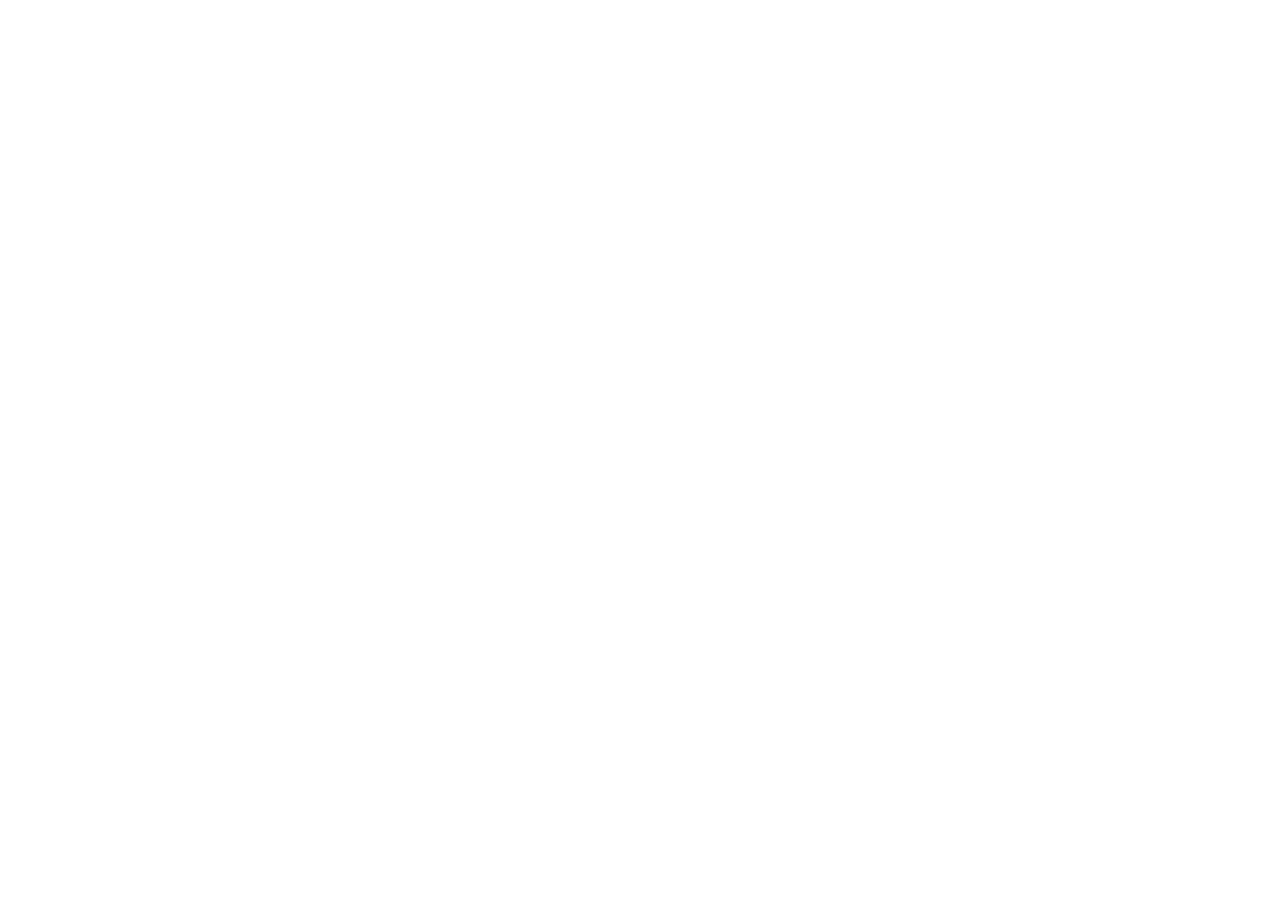
==== peerjs/index.html @ 47e700f6 "Start cryptography wrapper" ====
<html lang="en">

<script src="https://unpkg.com/peerjs@1.2.0/dist/peerjs.min.js"></script>
<script src="src/cryptico.js"></script>
<script src="src/cryptography.js"></script>
<script src="src/transport.js"></script>

<script>
    let start = new Date().getSeconds();
    let key = new KeyPair();
    console.log(new Date().getSeconds() - start + " seconds");

    console.log(key.id);

</script>

</html>
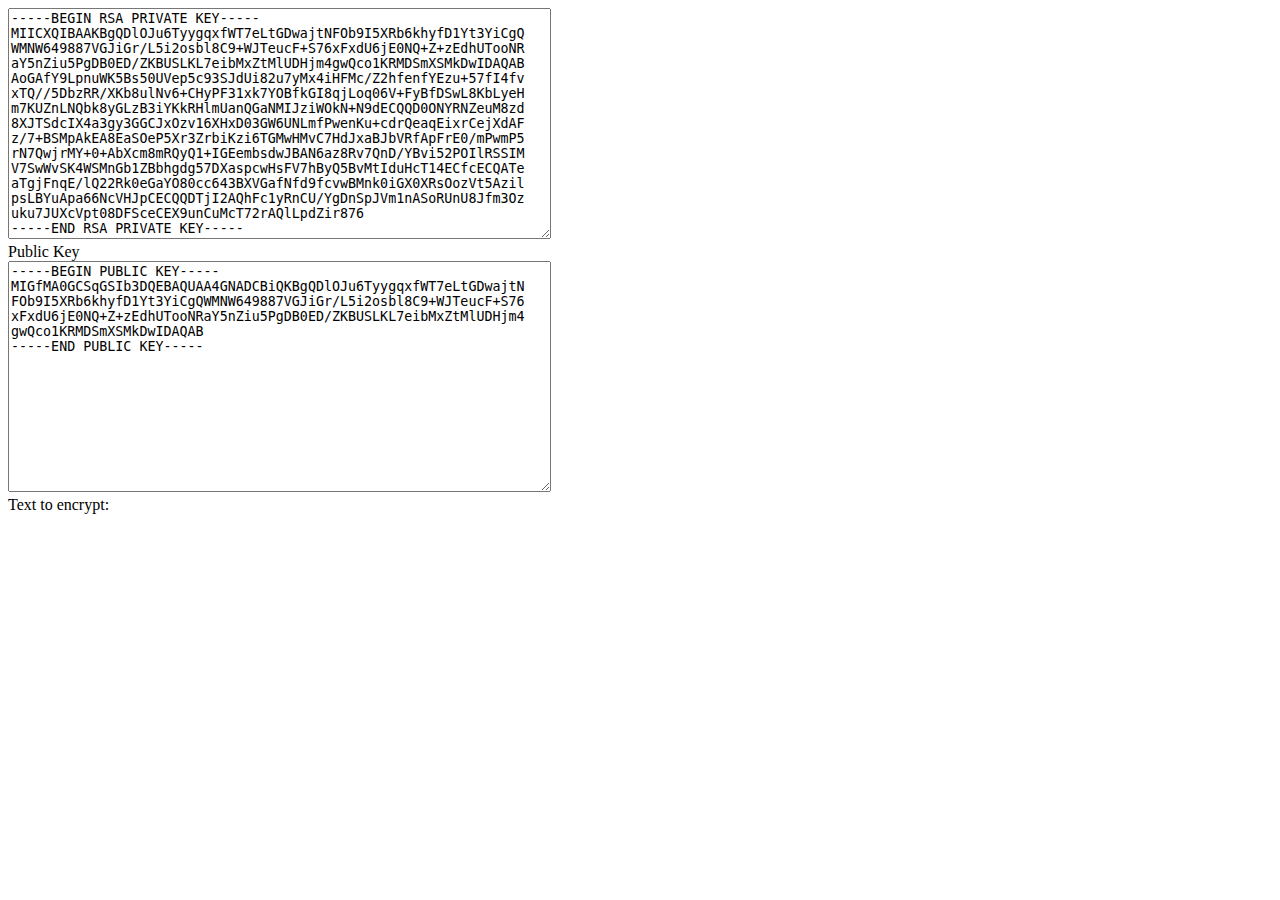
==== commit 29271590: "Add jsencrypt example" ====
--- a/peerjs/index.html
+++ b/peerjs/index.html
@@ -1,17 +1,64 @@
-<html lang="en">
+<!doctype html>
+<html>
+<body>
 
-<script src="https://unpkg.com/peerjs@1.2.0/dist/peerjs.min.js"></script>
-<script src="src/cryptico.js"></script>
-<script src="src/cryptography.js"></script>
-<script src="src/transport.js"></script>
+<textarea id="privkey" rows="15" cols="65">
+-----BEGIN RSA PRIVATE KEY-----
+MIICXQIBAAKBgQDlOJu6TyygqxfWT7eLtGDwajtNFOb9I5XRb6khyfD1Yt3YiCgQ
+WMNW649887VGJiGr/L5i2osbl8C9+WJTeucF+S76xFxdU6jE0NQ+Z+zEdhUTooNR
+aY5nZiu5PgDB0ED/ZKBUSLKL7eibMxZtMlUDHjm4gwQco1KRMDSmXSMkDwIDAQAB
+AoGAfY9LpnuWK5Bs50UVep5c93SJdUi82u7yMx4iHFMc/Z2hfenfYEzu+57fI4fv
+xTQ//5DbzRR/XKb8ulNv6+CHyPF31xk7YOBfkGI8qjLoq06V+FyBfDSwL8KbLyeH
+m7KUZnLNQbk8yGLzB3iYKkRHlmUanQGaNMIJziWOkN+N9dECQQD0ONYRNZeuM8zd
+8XJTSdcIX4a3gy3GGCJxOzv16XHxD03GW6UNLmfPwenKu+cdrQeaqEixrCejXdAF
+z/7+BSMpAkEA8EaSOeP5Xr3ZrbiKzi6TGMwHMvC7HdJxaBJbVRfApFrE0/mPwmP5
+rN7QwjrMY+0+AbXcm8mRQyQ1+IGEembsdwJBAN6az8Rv7QnD/YBvi52POIlRSSIM
+V7SwWvSK4WSMnGb1ZBbhgdg57DXaspcwHsFV7hByQ5BvMtIduHcT14ECfcECQATe
+aTgjFnqE/lQ22Rk0eGaYO80cc643BXVGafNfd9fcvwBMnk0iGX0XRsOozVt5Azil
+psLBYuApa66NcVHJpCECQQDTjI2AQhFc1yRnCU/YgDnSpJVm1nASoRUnU8Jfm3Oz
+uku7JUXcVpt08DFSceCEX9unCuMcT72rAQlLpdZir876
+-----END RSA PRIVATE KEY-----
+</textarea><br/>
+<label for="pubkey">Public Key</label><br/>
+<textarea id="pubkey" rows="15" cols="65">
+-----BEGIN PUBLIC KEY-----
+MIGfMA0GCSqGSIb3DQEBAQUAA4GNADCBiQKBgQDlOJu6TyygqxfWT7eLtGDwajtN
+FOb9I5XRb6khyfD1Yt3YiCgQWMNW649887VGJiGr/L5i2osbl8C9+WJTeucF+S76
+xFxdU6jE0NQ+Z+zEdhUTooNRaY5nZiu5PgDB0ED/ZKBUSLKL7eibMxZtMlUDHjm4
+gwQco1KRMDSmXSMkDwIDAQAB
+-----END PUBLIC KEY-----</textarea><br>
+<label for="input">Text to encrypt:</label><br>
 
-<script>
-    let start = new Date().getSeconds();
-    let key = new KeyPair();
-    console.log(new Date().getSeconds() - start + " seconds");
+<script src="http://code.jquery.com/jquery-1.8.3.min.js"></script>
+<script src="bin/jsencrypt.min.js"></script>
+<script type="text/javascript">
 
-    console.log(key.id);
+    // Call this code when the page is done loading.
+    $(function() {
 
+        // Run a quick encryption/decryption when they click.
+        $('#testme').click(function() {
+
+            // Encrypt with the public key...
+            var encrypt = new JSEncrypt();
+            encrypt.setPublicKey($('#pubkey').val());
+            var encrypted = encrypt.encrypt($('#input').val());
+
+            // Decrypt with the private key...
+            var decrypt = new JSEncrypt();
+            decrypt.setPrivateKey($('#privkey').val());
+            var uncrypted = decrypt.decrypt(encrypted);
+
+            // Now a simple check to see if the round-trip worked.
+            if (uncrypted == $('#input').val()) {
+                alert('It works!!!');
+            }
+            else {
+                alert('Something went wrong....');
+            }
+        });
+    });
 </script>
 
+</body>
 </html>